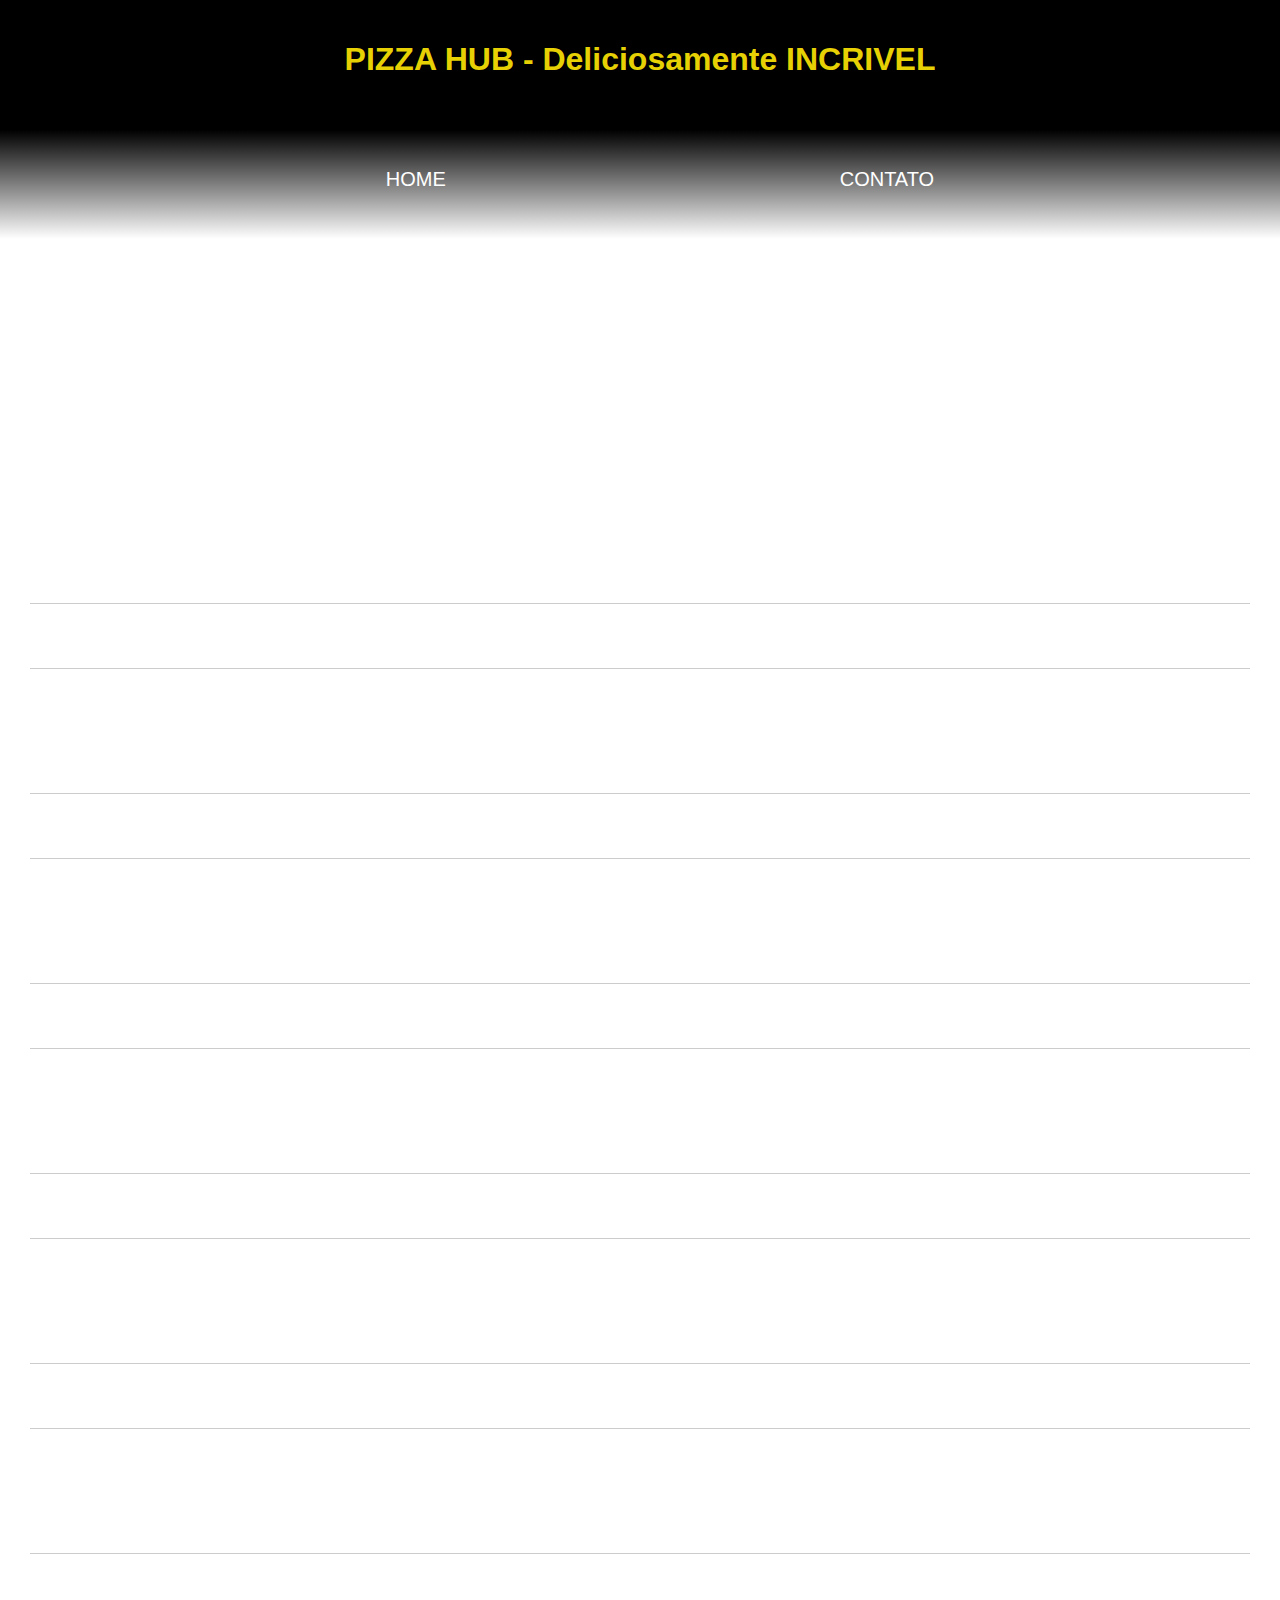
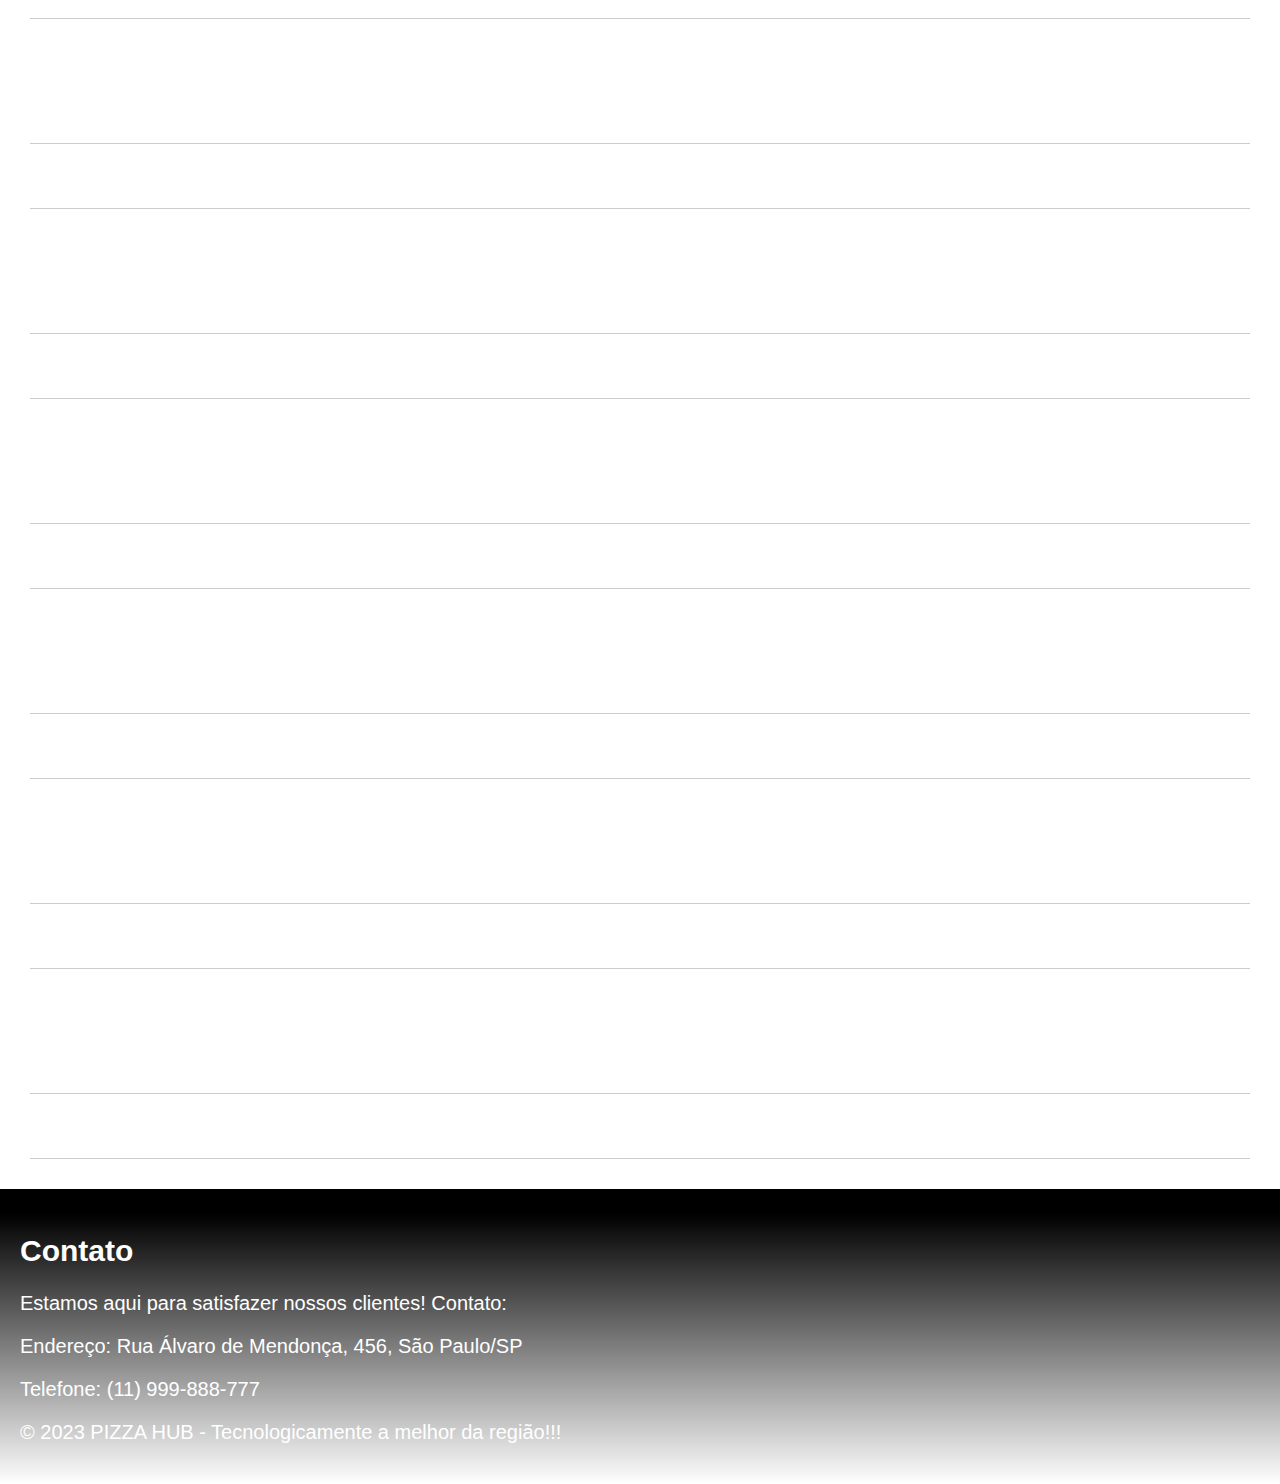
==== cardapio.html @ 877cd949 "Continuação do HTML & CSS do Cardápio" ====
<!DOCTYPE html>
<html lang="pt-br">
<head>
    <meta charset="UTF-8">
    <meta name="viewport" content="width=device-width, initial-scale=1.0">
    <title>PIZZA U</title>
    <link rel="stylesheet" href="cardapio.css">
    <link rel="icon" type="image/x-icon" href="img/ICO-Hub.png">
    <style>
       
    </style>
</head>
<body>

    <header>
        <h1>PIZZA HUB - Deliciosamente INCRIVEL</h1>
        
    </header>

    <nav id = "header">
        <ul>
        <a href="index.html">HOME</a>
        </ul>
        <ul>
        <a href="#contato">CONTATO</a>
        </ul>

    </nav>
<!-- adicionamos uma section com "id menu" e logo em seguida uma div com "id pizzas" -->
    <section id="menu">     
        <h2>MENU</h2>
    </section>
    <div id="Pizza">
        PIZZAS
    </div>
    <section id="menu-itens">

        <div class="menu-item">
            <span>Pizza Alegria</span>
            <span>R$  18,00</span>
        </div>
        <div class="menu-item">
            <span>Pizza Pepperoni</span>
            <span>R$ 22.99</span>
        </div>
        <!-- Acrescentar mais itens/sabores, se necessário -->
    </section>
    <section id="menu-itens">
       
        <div class="menu-item">
            <span>Pizza Felith</span>
            <span>R$  38,00</span>
        </div>
        <div class="menu-item">
            <span>Pizza do Conde</span>
            <span>R$ 44.50</span>
        </div>
        <!-- Acrescentar mais itens/sabores, se necessário -->
    </section>
    <section id="menu-itens">
        
        <div class="menu-item">
            <span>Pizza Light</span>
            <span>R$ 37,50</span>
        </div>
        <div class="menu-item">
            <span>Pizza Brasileira</span>
            <span>R$ 22,60</span>
        </div>
        <!-- Acrescentar mais itens/sabores, se necessário -->
    </section>
    <section id="menu-itens">
        
        <div class="menu-item">
            <span>Pizza do Brockey</span>
            <span>R$ 28,00</span>
        </div>
        <div class="menu-item">
            <span>Pizza Blue</span>
            <span>R$ 33,00</span>
        </div>
        <!-- Acrescentar mais itens/sabores, se necessário -->
    </section>
    <section id="menu-itens">
        
        <div class="menu-item">
            <span>Pizza Marguerita</span>
            <span>R$ 20.99</span>
        </div>
        <div class="menu-item">
            <span>Pizza Pepperoni</span>
            <span>R$ 22.99</span>
        </div>
        <!-- Acrescentar mais itens/sabores, se necessário -->
    </section>
    <section id="menu-itens">
        
        <div class="menu-item">
            <span>Pizza Calabresa</span>
            <span>R$ 20.99</span>
        </div>
        <div class="menu-item">
            <span>Pizza Mussarela</span>
            <span>R$ 22.99</span>
        </div>
        <!-- Acrescentar mais itens/sabores, se necessário -->
    </section>
    <section id="menu-itens">
        
        <div class="menu-item">
            <span>Pizza Git</span>
            <span>R$ 20.99</span>
        </div>
        <div class="menu-item">
            <span>Pizza Hub Tradicional </span>
            <span>R$ 22.99</span>
        </div>
        <!-- Acrescentar mais itens/sabores, se necessário -->
    </section>
    <section id="menu-itens">
        
        <div class="menu-item">
            <span>Pizza Git</span>
            <span>R$ 20.99</span>
        </div>
        <div class="menu-item">
            <span>Pizza Hub Tradicional </span>
            <span>R$ 22.99</span>
        </div>
        <!-- Acrescentar mais itens/sabores, se necessário -->
    </section>
    <section id="menu-itens">
        
        <div class="menu-item">
            <span>Pizza Git</span>
            <span>R$ 20.99</span>
        </div>
        <div class="menu-item">
            <span>Pizza Hub Tradicional </span>
            <span>R$ 22.99</span>
        </div>
        <!-- Acrescentar mais itens/sabores, se necessário -->
    </section>
    <section id="menu-itens">
        
        <div class="menu-item">
            <span>Pizza Git</span>
            <span>R$ 20.99</span>
        </div>
        <div class="menu-item">
            <span>Pizza Hub Tradicional </span>
            <span>R$ 22.99</span>
        </div>
        <!-- Acrescentar mais itens/sabores, se necessário -->
    </section>
    <section id="menu-itens">
        
        <div class="menu-item">
            <span>Pizza Atum</span>
            <span>R$ 20.99</span>
        </div>
        <div class="menu-item">
            <span>Pizza Brocolis </span>
            <span>R$ 25.99</span>
        </div>
        <!-- Acrescentar mais itens/sabores, se necessário -->
    </section>
    <section id="menu-itens">
        
        <div class="menu-item">
            <span>Pizza presunto</span>
            <span>R$ 20.99</span>
        </div>
        <div class="menu-item">
            <span>Pizza Hub Tradicional </span>
            <span>R$ 22.99</span>
        </div>
        <!-- Acrescentar mais itens/sabores, se necessário -->
    </section>


    <section id="contacto">
        <h2>Contato</h2>
        <p>Estamos aqui para satisfazer nossos clientes! Contato:</p>
        <p>Endereço: Rua Álvaro de Mendonça, 456, São Paulo/SP</p>
        <p>Telefone: (11) 999-888-777</p>
        <p  id="footer">&copy; 2023 PIZZA HUB - Tecnologicamente a melhor da região!!!</p>
    </section>

</body>
</html>
---- cardapio.css ----
body {
    font-family: Arial, sans-serif;
    margin: 0;
    padding: 0;
    background-color: #000000;
    color: #ffffff;
    background: url(img/0002.jpg);
}

header {
    background-color: #000000;
    color: #ffe604ec;
    text-align: center;
    padding: 20px;
}

nav {
    background-color: #000000;
    color: #000000;
    text-align: center;
    padding: 0.5em;
}

nav a {
    color: #fff;
    text-decoration: none;
    padding: 1em;
    margin: 0 1em;
}

section {
    padding: 1em;
}

h2 {
    color: #ffffff;
}

.menu-item {
    display: flex;
    justify-content: space-between;
    padding: 0.5em;
    border-bottom: 1px solid #ccc;
}

#menu > h2 {
    text-align: center;
    background: url(img/bg-instagram.webp);
    color: #ffff;
    padding: 20px;
    

    
}
#header{
    display: flex;
    padding: 2rem;
    justify-content: space-evenly;
    background-color: #000000;
}
#header ul a {
    padding-top: 3rem;
    color: white;
    font-size: 20px;
    font-weight: 500px; 
    
}
#header ul a:hover{
    background-color: #3333;
    border-bottom: 4px solid  #ffc506;
    color: #ffc506;
    transition: 0.2s;
}
#contacto{
    color: #fff;
    font-size: 20px;
    background: linear-gradient(180deg, #000000 8.33%, rgba(255, 230, 0, 0) 100%) 
    padding-box
}
#Pizza {
    text-align: center;
    align-items: center;
    font-family: Verdana, Geneva, Tahoma, sans-serif;
    padding: 3rem;
    font-size: 30px;
    color: #ffffff;
}
#menu-pizza{
    /* alterando o id menu pizza */
    text-align: center;
    align-items: center;
    font-family: Verdana, Geneva, Tahoma, sans-serif;
    padding: 3rem;
    font-size: 30px;
    color: #ffc506;
    background-color: #000000;
}
#menu-itens{
    font-size: 30px;
}
#header{
   /* estilizacão do header com degrade  */
    background: linear-gradient(180deg, #000000 8.33%, rgba(255, 230, 0, 0) 100%) 
}
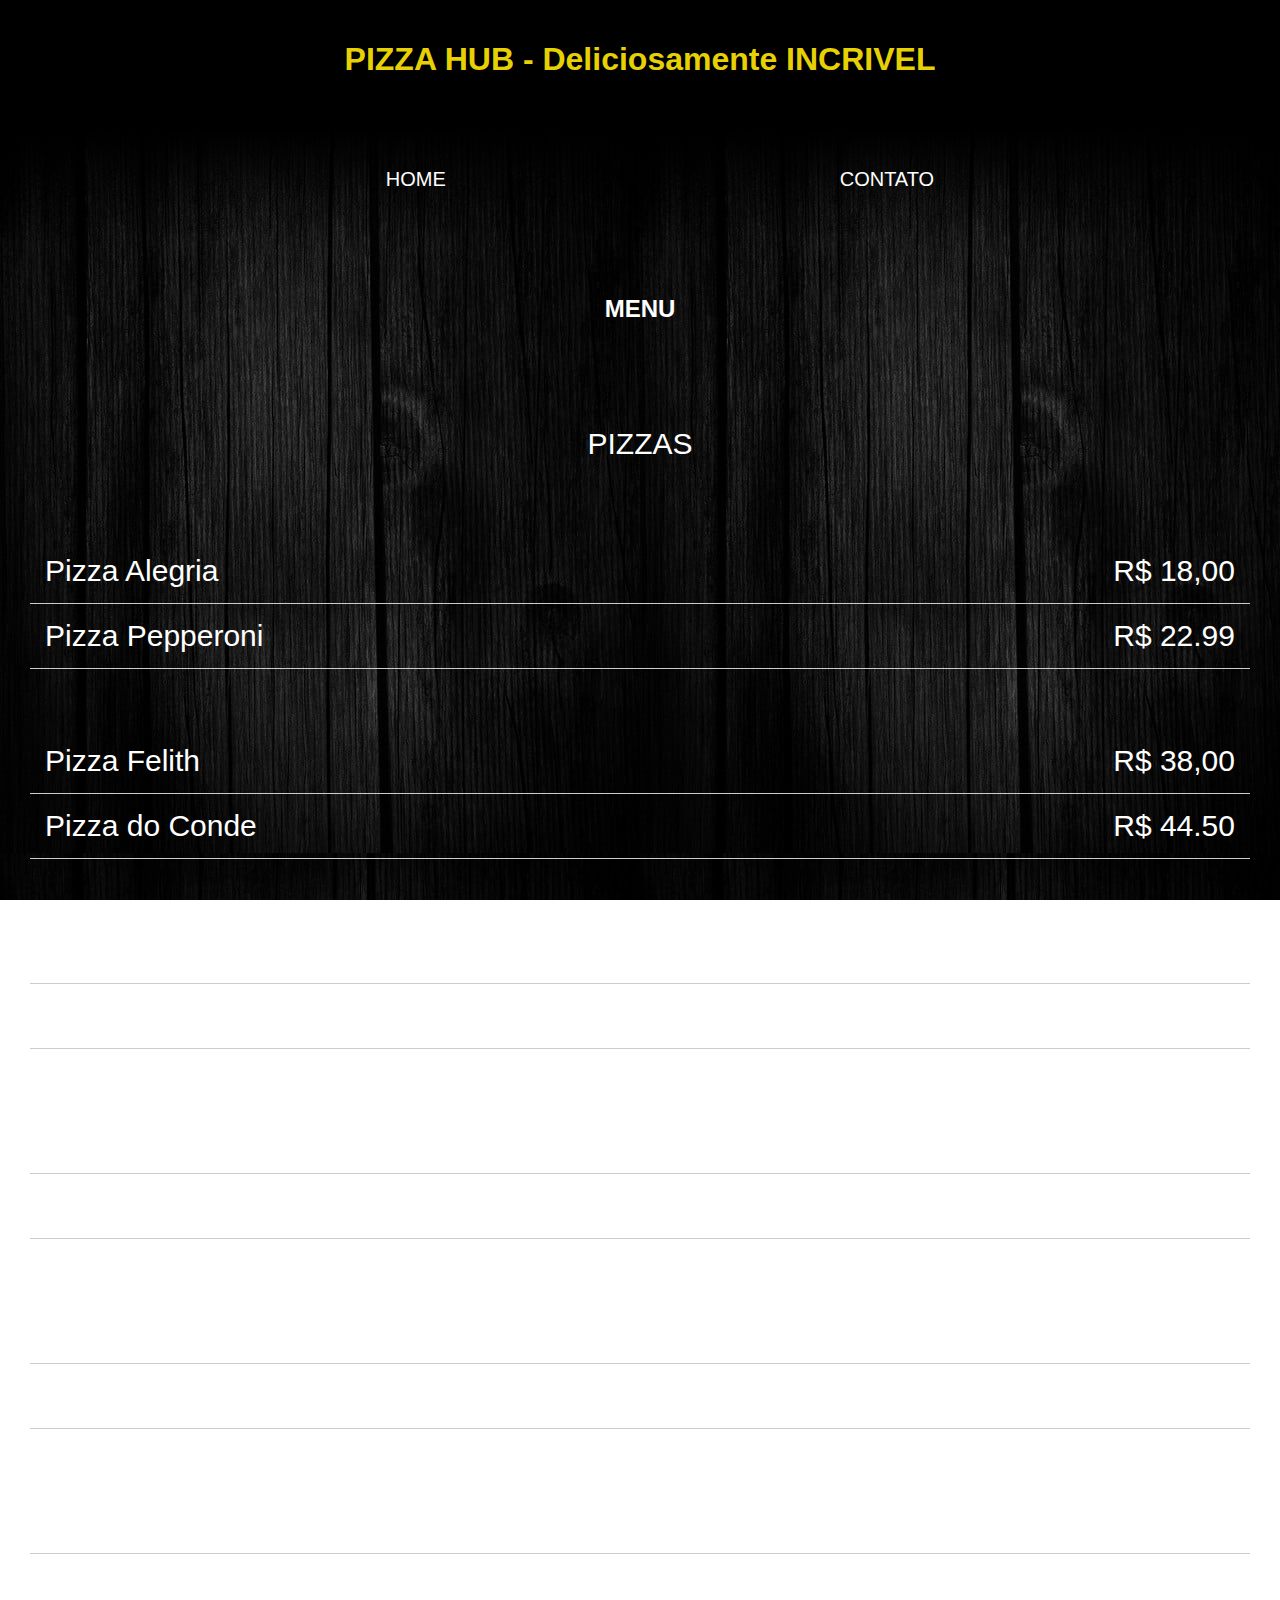
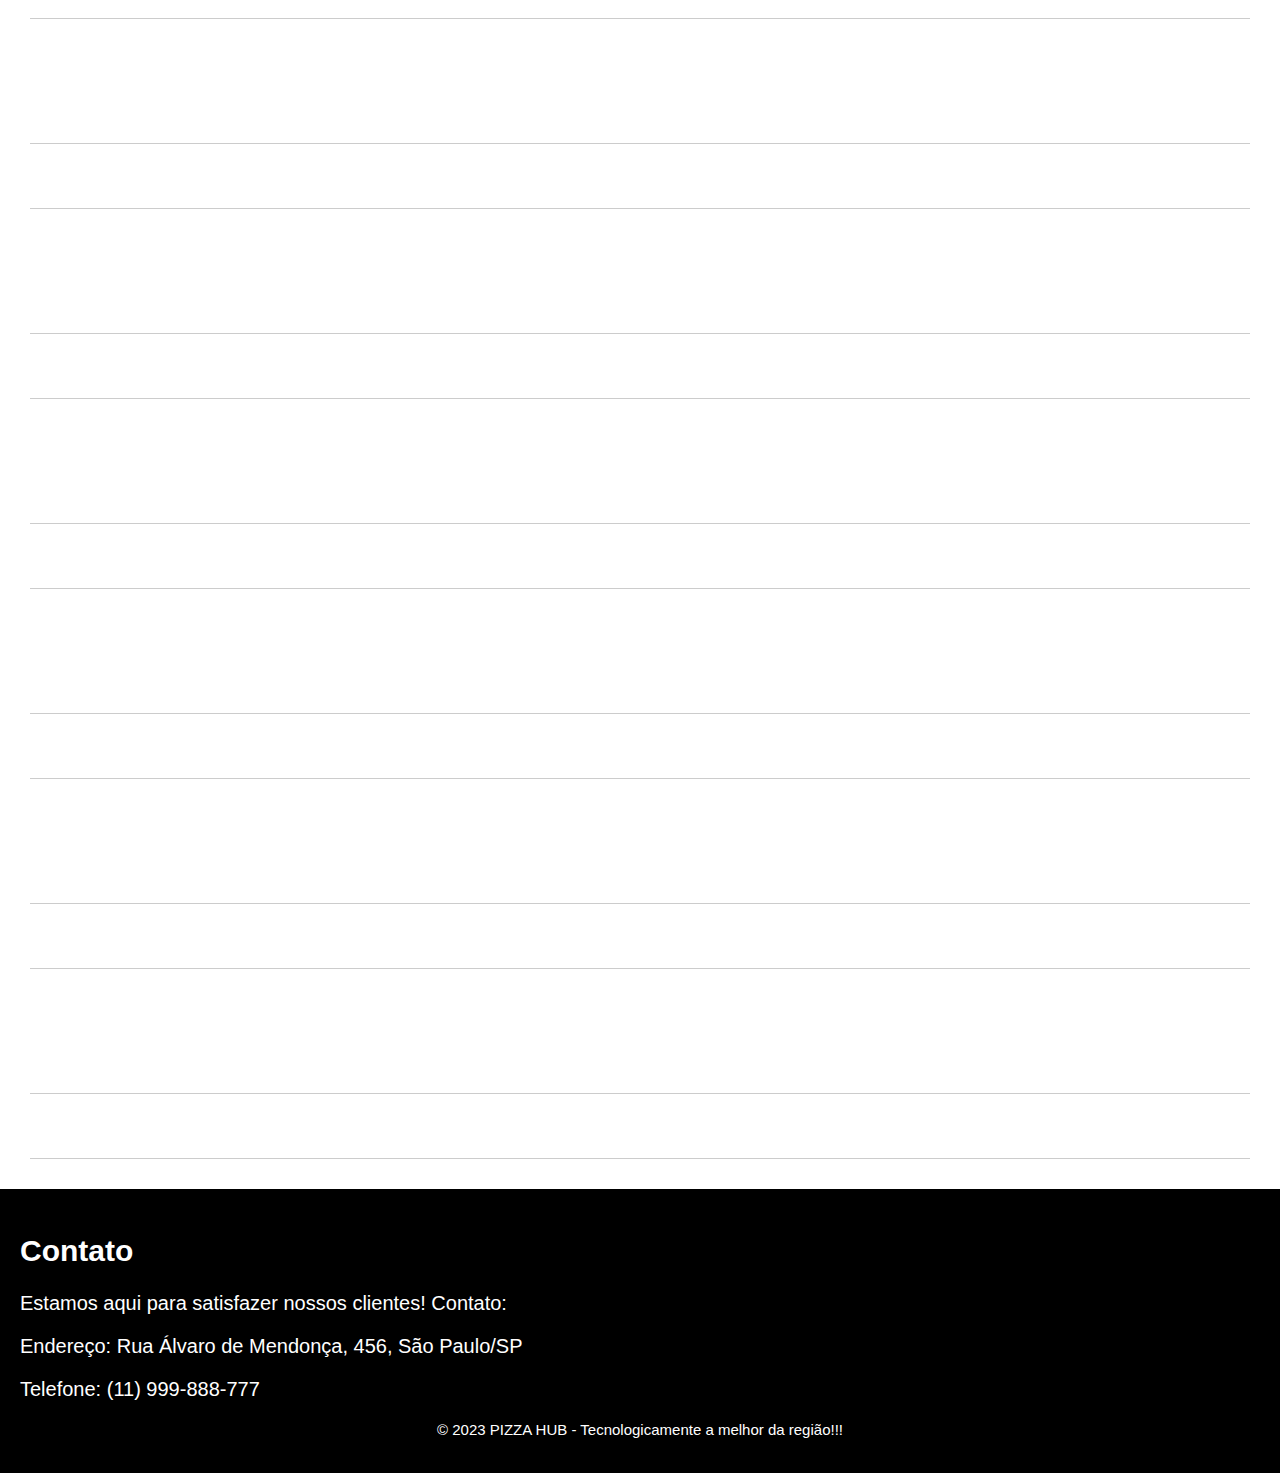
==== commit 82f710aa: "Atualizado" ====
--- a/cardapio.html
+++ b/cardapio.html
@@ -3,7 +3,7 @@
 <head>
     <meta charset="UTF-8">
     <meta name="viewport" content="width=device-width, initial-scale=1.0">
-    <title>PIZZA U</title>
+    <title>MENU | PizzaHub</title>
     <link rel="stylesheet" href="cardapio.css">
     <link rel="icon" type="image/x-icon" href="img/ICO-Hub.png">
     <style>
--- a/cardapio.css
+++ b/cardapio.css
@@ -4,7 +4,8 @@
     padding: 0;
     background-color: #000000;
     color: #ffffff;
-    background: url(img/0002.jpg);
+    background: url(img/madeirada\ black.jpg);
+    background-attachment: fixed;
 }
 
 header {
@@ -74,8 +75,8 @@
 #contacto{
     color: #fff;
     font-size: 20px;
-    background: linear-gradient(180deg, #000000 8.33%, rgba(255, 230, 0, 0) 100%) 
-    padding-box
+    background-color: #000000;
+
 }
 #Pizza {
     text-align: center;
@@ -101,4 +102,8 @@
 #header{
    /* estilizacão do header com degrade  */
     background: linear-gradient(180deg, #000000 8.33%, rgba(255, 230, 0, 0) 100%) 
+}
+#footer{
+    font-size: 15px;
+    text-align: center;
 }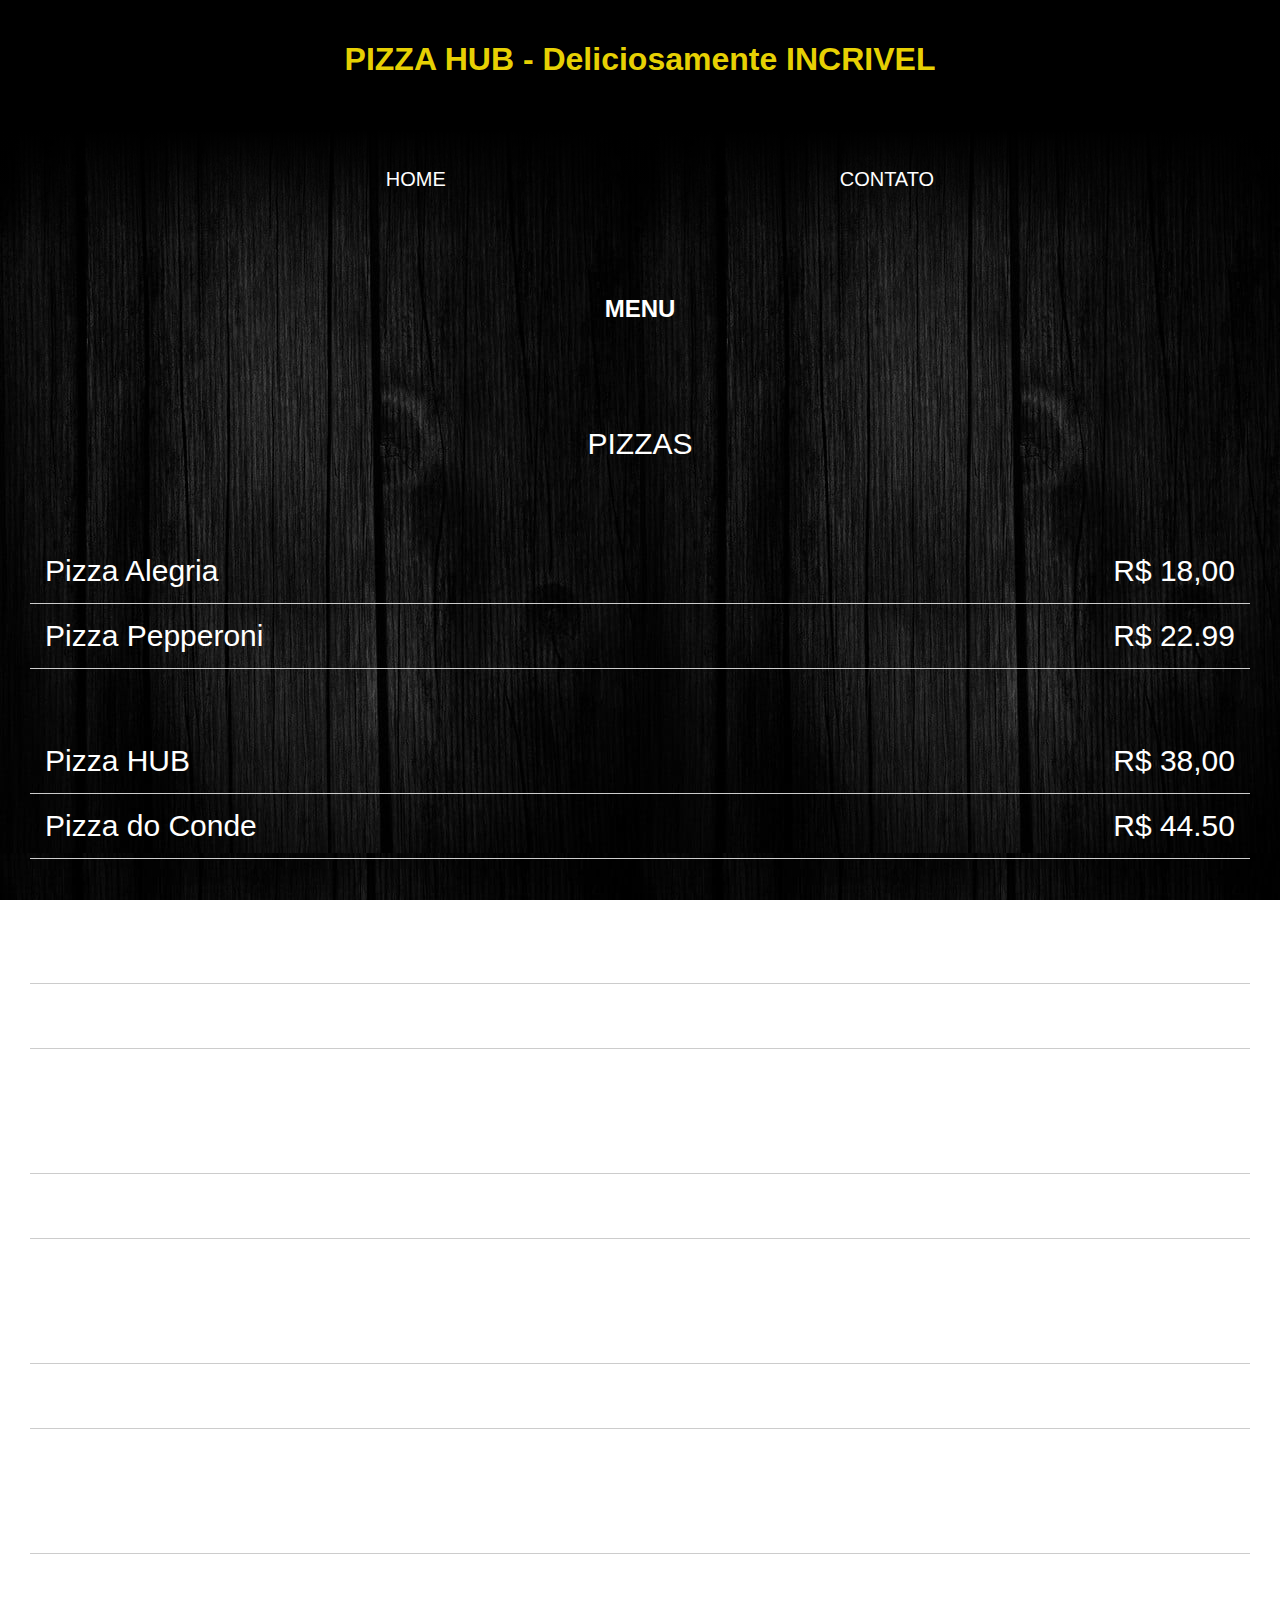
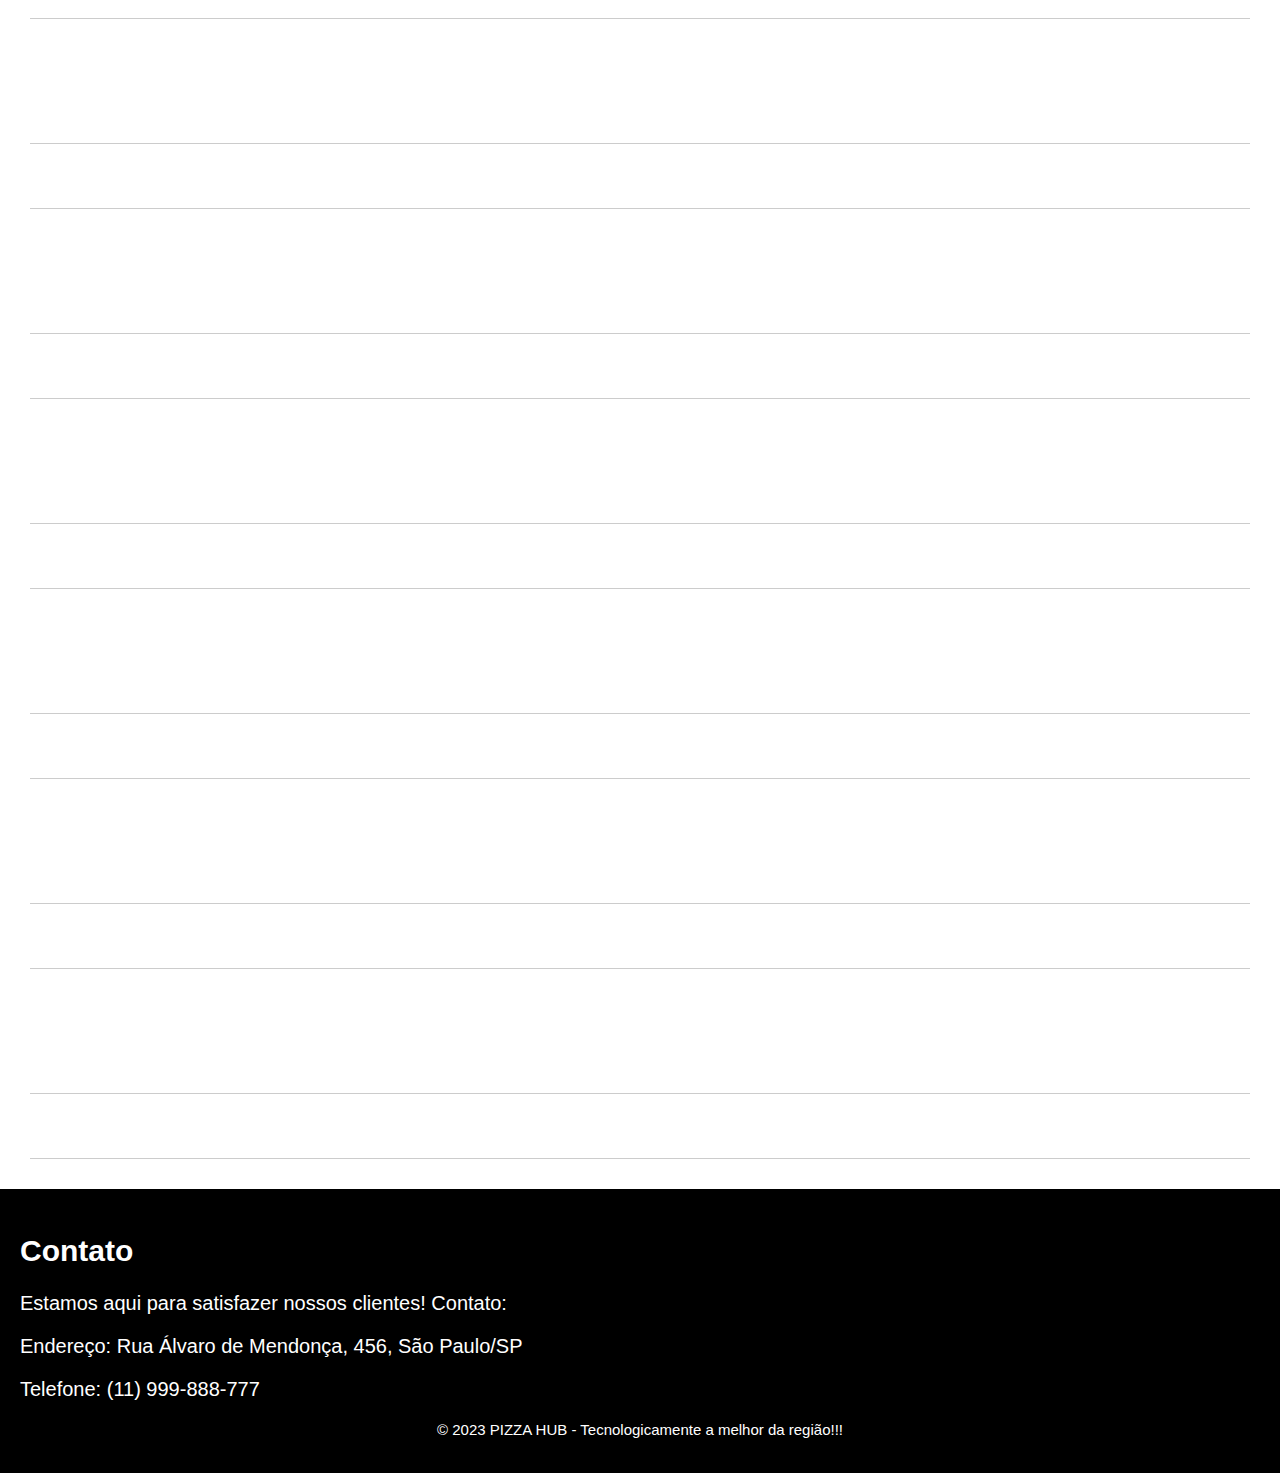
==== commit c7a825c4: "Atualização dos comentários e sabores das pizzas." ====
--- a/cardapio.html
+++ b/cardapio.html
@@ -11,22 +11,22 @@
     </style>
 </head>
 <body>
-
+ 
     <header>
-        <h1>PIZZA HUB - Deliciosamente INCRIVEL</h1>
+        <h1>PIZZA HUB - Deliciosamente INCRIVEL</h1> <!--Aqui colocamos o TÍTULO do Projeto -->
         
     </header>
 
     <nav id = "header">
         <ul>
-        <a href="index.html">HOME</a>
+        <a href="index.html">HOME</a>  <!--Aqui inserimos o ícone para o HOME -->
         </ul>
         <ul>
-        <a href="#contato">CONTATO</a>
+        <a href="#contato">CONTATO</a> <!-- Aqui inserimos o icone para CONTATO  -->
         </ul>
 
     </nav>
-<!-- adicionamos uma section com "id menu" e logo em seguida uma div com "id pizzas" -->
+
     <section id="menu">     
         <h2>MENU</h2>
     </section>
@@ -36,67 +36,67 @@
     <section id="menu-itens">
 
         <div class="menu-item">
-            <span>Pizza Alegria</span>
+            <span>Pizza Alegria</span> <!-- Aqui inserimos os sabores da PIZZA -->
             <span>R$  18,00</span>
         </div>
         <div class="menu-item">
-            <span>Pizza Pepperoni</span>
+            <span>Pizza Pepperoni</span> <!-- Aqui inserimos os sabores da PIZZA -->
             <span>R$ 22.99</span>
         </div>
-        <!-- Acrescentar mais itens/sabores, se necessário -->
+       
     </section>
     <section id="menu-itens">
        
         <div class="menu-item">
-            <span>Pizza Felith</span>
+            <span>Pizza HUB</span> <!-- Aqui inserimos os sabores da PIZZA -->
             <span>R$  38,00</span>
         </div>
         <div class="menu-item">
-            <span>Pizza do Conde</span>
+            <span>Pizza do Conde</span> <!-- Aqui inserimos os sabores da PIZZA -->
             <span>R$ 44.50</span>
         </div>
-        <!-- Acrescentar mais itens/sabores, se necessário -->
+       
     </section>
     <section id="menu-itens">
         
         <div class="menu-item">
-            <span>Pizza Light</span>
+            <span>Pizza Light</span> <!-- Aqui inserimos os sabores da PIZZA -->
             <span>R$ 37,50</span>
         </div>
         <div class="menu-item">
-            <span>Pizza Brasileira</span>
+            <span>Pizza Brasileira</span> <!-- Aqui inserimos os sabores da PIZZA -->
             <span>R$ 22,60</span>
         </div>
-        <!-- Acrescentar mais itens/sabores, se necessário -->
+       
     </section>
     <section id="menu-itens">
         
         <div class="menu-item">
-            <span>Pizza do Brockey</span>
+            <span>Pizza do Brockey</span> <!-- Aqui inserimos os sabores da PIZZA -->
             <span>R$ 28,00</span>
         </div>
         <div class="menu-item">
-            <span>Pizza Blue</span>
+            <span>Pizza Blue</span> <!-- Aqui inserimos os sabores da PIZZA -->
             <span>R$ 33,00</span>
         </div>
-        <!-- Acrescentar mais itens/sabores, se necessário -->
+       
     </section>
     <section id="menu-itens">
         
         <div class="menu-item">
-            <span>Pizza Marguerita</span>
+            <span>Pizza Marguerita</span> <!-- Aqui inserimos os sabores da PIZZA -->
             <span>R$ 20.99</span>
         </div>
         <div class="menu-item">
-            <span>Pizza Pepperoni</span>
+            <span>Pizza Pepperoni</span> <!-- Aqui inserimos os sabores da PIZZA -->
             <span>R$ 22.99</span>
         </div>
-        <!-- Acrescentar mais itens/sabores, se necessário -->
+       
     </section>
     <section id="menu-itens">
         
         <div class="menu-item">
-            <span>Pizza Calabresa</span>
+            <span>Pizza Calabresa</span> <!-- Aqui inserimos os sabores da PIZZA -->
             <span>R$ 20.99</span>
         </div>
         <div class="menu-item">
@@ -108,81 +108,81 @@
     <section id="menu-itens">
         
         <div class="menu-item">
-            <span>Pizza Git</span>
+            <span>Pizza Git</span> <!-- Aqui inserimos os sabores da PIZZA -->
             <span>R$ 20.99</span>
         </div>
         <div class="menu-item">
-            <span>Pizza Hub Tradicional </span>
+            <span>Pizza Hub Tradicional </span> <!-- Aqui inserimos os sabores da PIZZA -->
             <span>R$ 22.99</span>
         </div>
-        <!-- Acrescentar mais itens/sabores, se necessário -->
+       
     </section>
     <section id="menu-itens">
         
         <div class="menu-item">
-            <span>Pizza Git</span>
+            <span>Pizza Git</span> <!-- Aqui inserimos os sabores da PIZZA -->
             <span>R$ 20.99</span>
         </div>
         <div class="menu-item">
-            <span>Pizza Hub Tradicional </span>
+            <span>Pizza Hub Gourmet </span>
             <span>R$ 22.99</span>
         </div>
-        <!-- Acrescentar mais itens/sabores, se necessário -->
+        
     </section>
     <section id="menu-itens">
         
         <div class="menu-item">
-            <span>Pizza Git</span>
+            <span>Pizza 2 queijos</span> <!-- Aqui inserimos os sabores da PIZZA -->
             <span>R$ 20.99</span>
         </div>
         <div class="menu-item">
-            <span>Pizza Hub Tradicional </span>
+            <span>Pizza 4 queijos </span> <!-- Aqui inserimos os sabores da PIZZA -->
             <span>R$ 22.99</span>
         </div>
-        <!-- Acrescentar mais itens/sabores, se necessário -->
+      
     </section>
     <section id="menu-itens">
         
         <div class="menu-item">
-            <span>Pizza Git</span>
-            <span>R$ 20.99</span>
+            <span>Pizza frango</span> <!-- Aqui inserimos os sabores da PIZZA -->
+            <span>R$ 22.99</span>
         </div>
         <div class="menu-item">
-            <span>Pizza Hub Tradicional </span>
-            <span>R$ 22.99</span>
+            <span>Pizza frango com catupiry </span> <!-- Aqui inserimos os sabores da PIZZA -->
+            <span>R$ 24.99</span>
         </div>
-        <!-- Acrescentar mais itens/sabores, se necessário -->
+       
     </section>
     <section id="menu-itens">
         
         <div class="menu-item">
-            <span>Pizza Atum</span>
-            <span>R$ 20.99</span>
+            <span>Pizza Atum</span> <!-- Aqui inserimos os sabores da PIZZA -->
+            <span>R$ 25.99</span>
         </div>
         <div class="menu-item">
-            <span>Pizza Brocolis </span>
-            <span>R$ 25.99</span>
+            <span>Pizza Brócolis </span> <!-- Aqui inserimos os sabores da PIZZA -->
+            <span>R$ 27.99</span>
         </div>
-        <!-- Acrescentar mais itens/sabores, se necessário -->
+            
     </section>
     <section id="menu-itens">
         
         <div class="menu-item">
-            <span>Pizza presunto</span>
-            <span>R$ 20.99</span>
+            <span>Pizza presunto</span> <!-- Aqui inserimos os sabores da PIZZA -->
+            <span>R$ 22.99</span>
         </div>
         <div class="menu-item">
-            <span>Pizza Hub Tradicional </span>
-            <span>R$ 22.99</span>
+            <span>Pizza Portuguesa </span> <!-- Aqui inserimos os sabores da PIZZA -->
+            <span>R$ 23.99</span>
         </div>
-        <!-- Acrescentar mais itens/sabores, se necessário -->
+        
     </section>
 
 
     <section id="contacto">
-        <h2>Contato</h2>
+        <h2>Contato</h2> <!-- Aqui inserimos os CONTATO da PIZZARIA -->
         <p>Estamos aqui para satisfazer nossos clientes! Contato:</p>
-        <p>Endereço: Rua Álvaro de Mendonça, 456, São Paulo/SP</p>
+        <p>Endereço: Rua Álvaro de Mendonça, 456, São Paulo/SP</p> <!-- Aqui inserimos os ENDEREÇOS -->
         <p>Telefone: (11) 999-888-777</p>
         <p  id="footer">&copy; 2023 PIZZA HUB - Tecnologicamente a melhor da região!!!</p>
     </section>
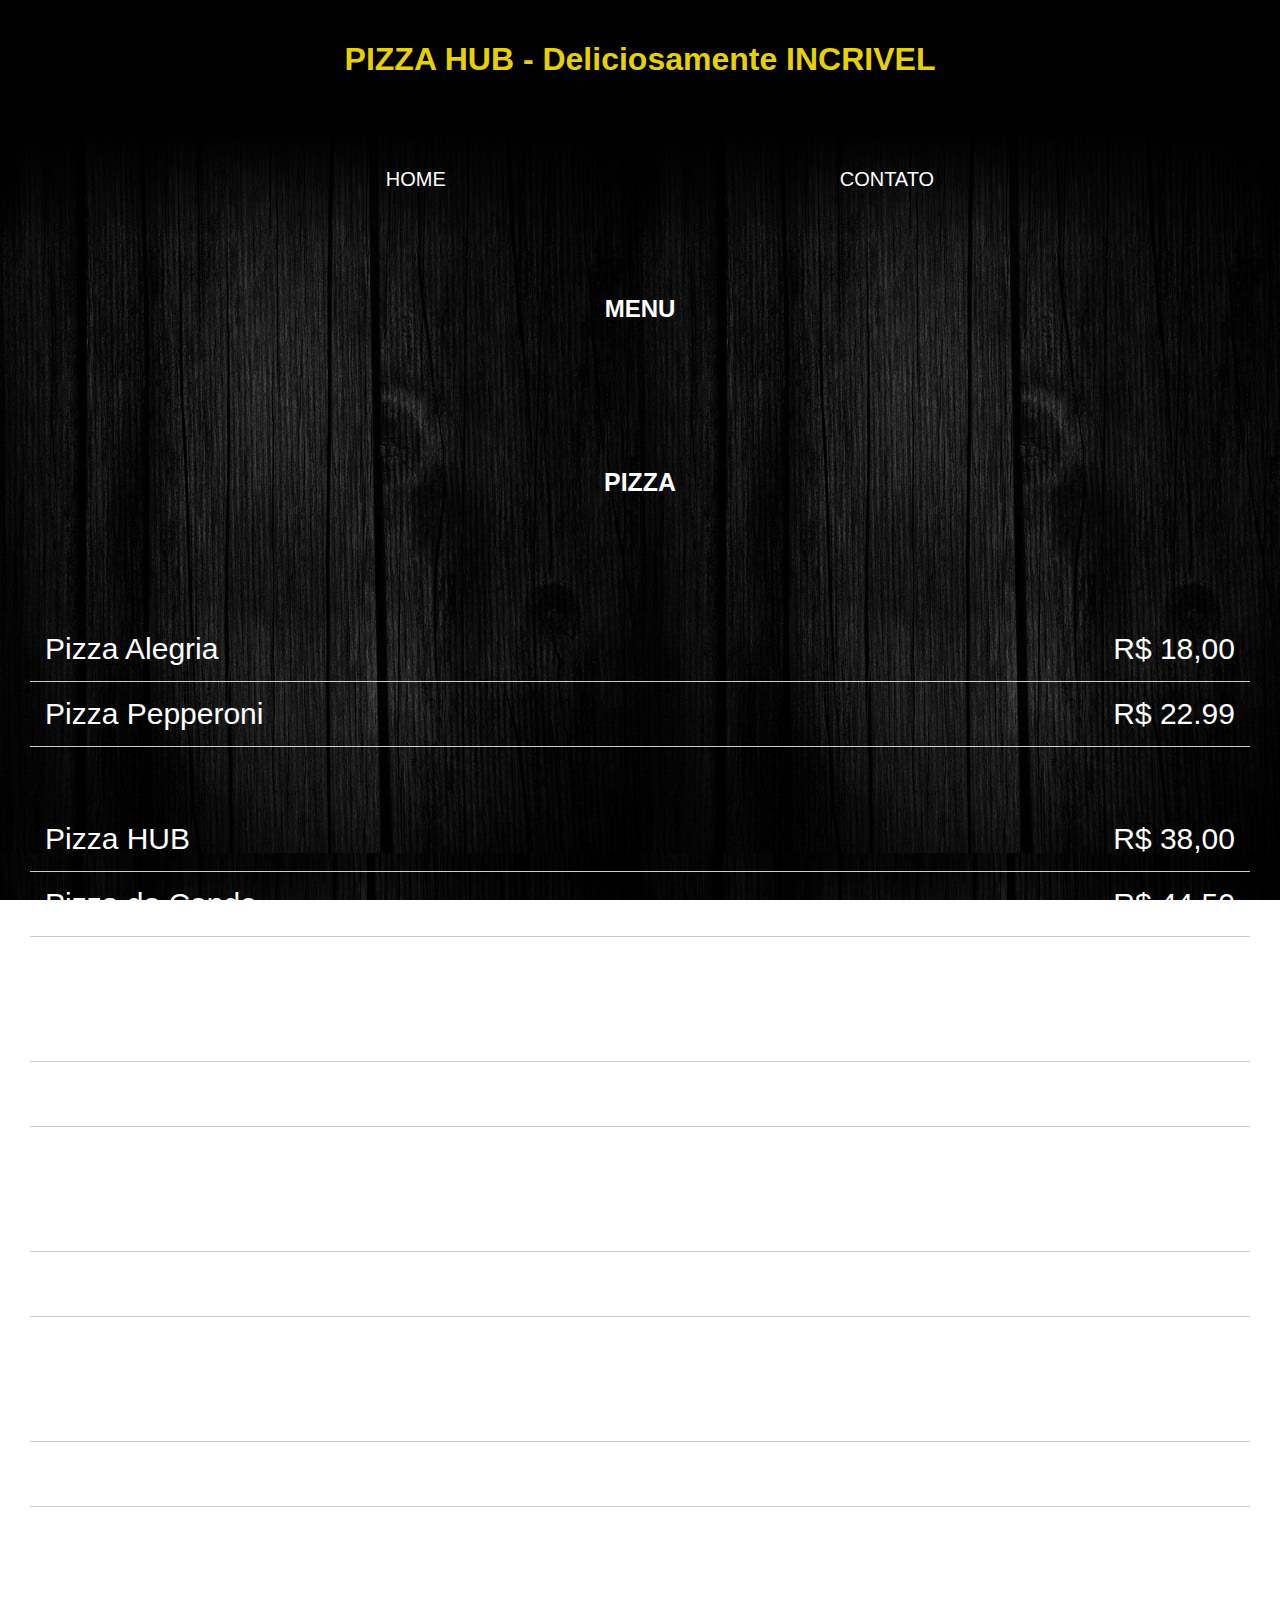
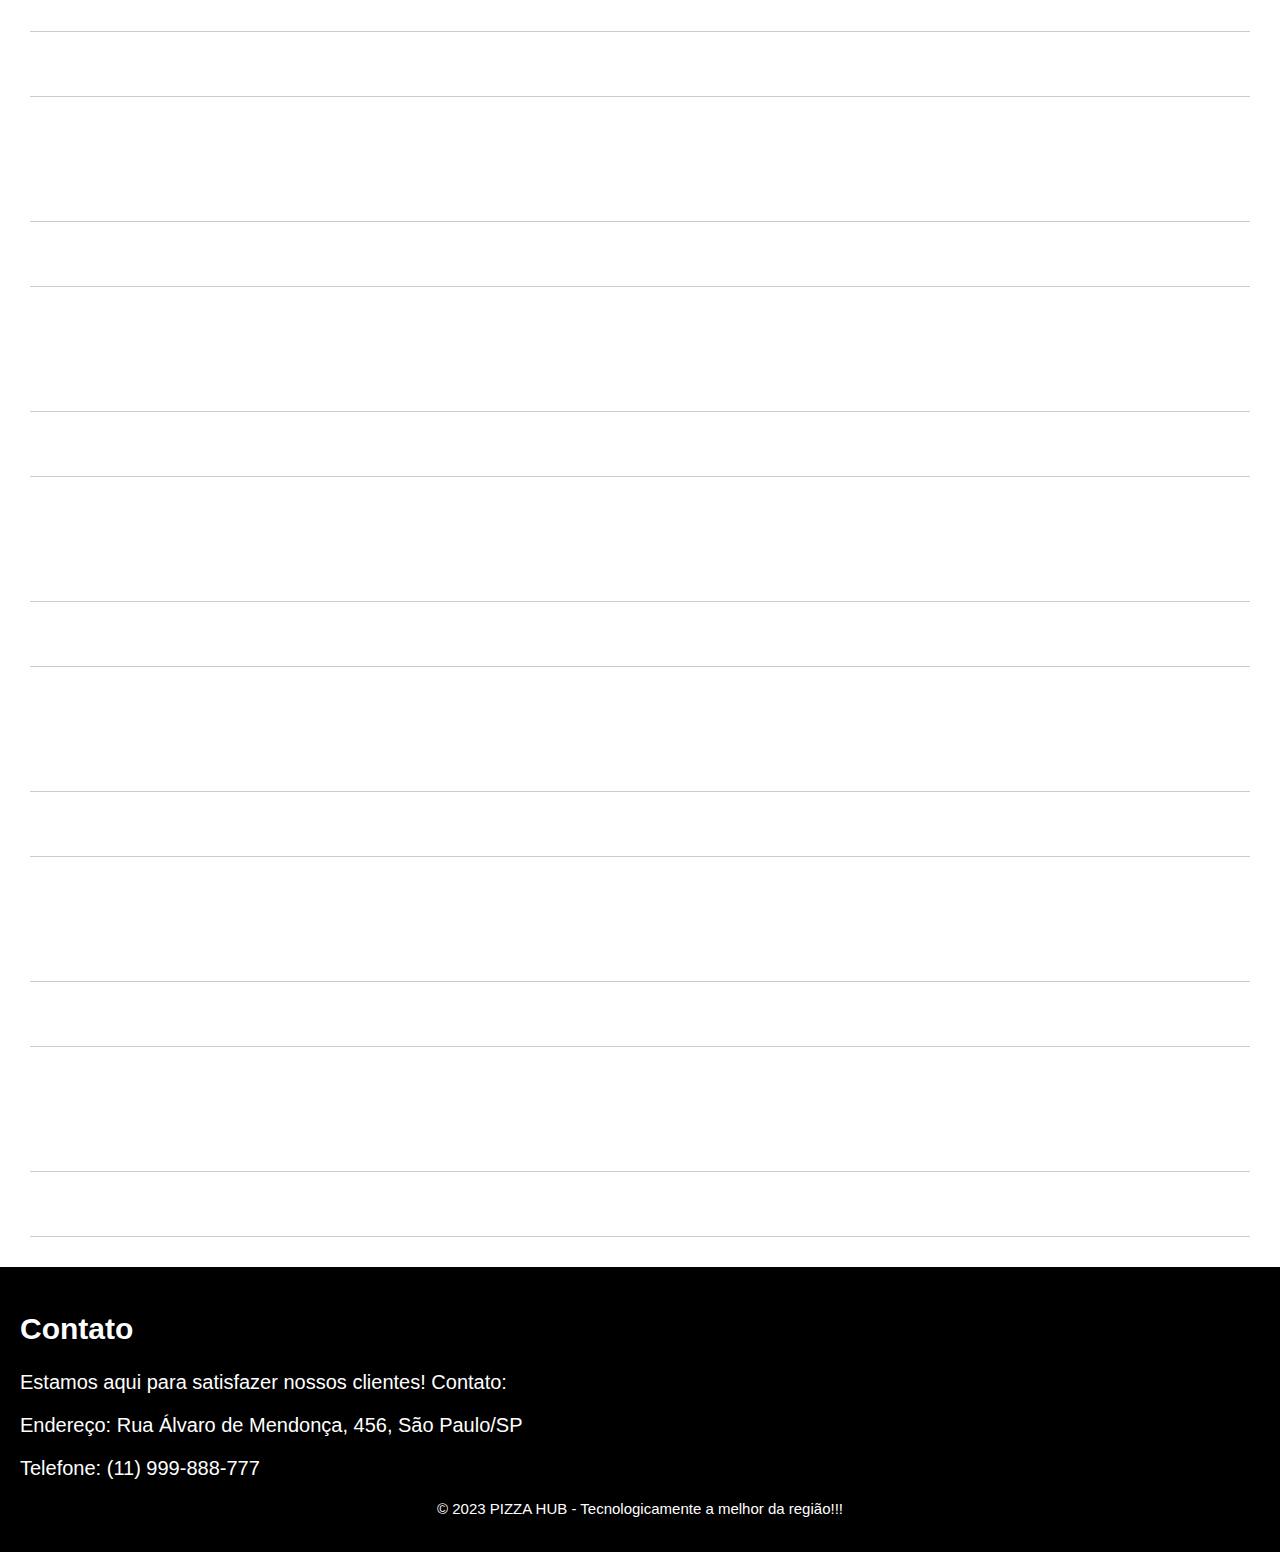
==== commit 09ef85d4: "tcc" ====
--- a/cardapio.html
+++ b/cardapio.html
@@ -26,154 +26,154 @@
         </ul>
 
     </nav>
-
+    <!-- aqui selecionamos uma section com uma id = menu, e colocamos uma div pizzas logo abaixo -->
     <section id="menu">     
         <h2>MENU</h2>
     </section>
-    <div id="Pizza">
-        PIZZAS
+    <div id="pizza">
+        <h5>PIZZA</h5>
     </div>
     <section id="menu-itens">
 
         <div class="menu-item">
-            <span>Pizza Alegria</span> <!-- Aqui inserimos os sabores da PIZZA -->
-            <span>R$  18,00</span>
+            <span class="span">Pizza Alegria</span> <!-- Aqui inserimos os sabores da PIZZA -->
+            <span class="span">R$  18,00</span>
         </div>
         <div class="menu-item">
-            <span>Pizza Pepperoni</span> <!-- Aqui inserimos os sabores da PIZZA -->
-            <span>R$ 22.99</span>
+            <span class="span">Pizza Pepperoni</span> <!-- Aqui inserimos os sabores da PIZZA -->
+            <span class="span">R$ 22.99</span>
         </div>
        
     </section>
     <section id="menu-itens">
        
         <div class="menu-item">
-            <span>Pizza HUB</span> <!-- Aqui inserimos os sabores da PIZZA -->
-            <span>R$  38,00</span>
+            <span class="span">Pizza HUB</span> <!-- Aqui inserimos os sabores da PIZZA -->
+            <span class="span">R$  38,00</span>
         </div>
         <div class="menu-item">
-            <span>Pizza do Conde</span> <!-- Aqui inserimos os sabores da PIZZA -->
-            <span>R$ 44.50</span>
+            <span class="span">Pizza do Conde</span> <!-- Aqui inserimos os sabores da PIZZA -->
+            <span class="span">R$ 44.50</span>
         </div>
        
     </section>
     <section id="menu-itens">
         
         <div class="menu-item">
-            <span>Pizza Light</span> <!-- Aqui inserimos os sabores da PIZZA -->
-            <span>R$ 37,50</span>
+            <span class="span">Pizza Light</span> <!-- Aqui inserimos os sabores da PIZZA -->
+            <span class="span">R$ 37,50</span>
         </div>
         <div class="menu-item">
-            <span>Pizza Brasileira</span> <!-- Aqui inserimos os sabores da PIZZA -->
-            <span>R$ 22,60</span>
+            <span class="span">Pizza Brasileira</span> <!-- Aqui inserimos os sabores da PIZZA -->
+            <span class="span">R$ 22,60</span>
         </div>
        
     </section>
     <section id="menu-itens">
         
         <div class="menu-item">
-            <span>Pizza do Brockey</span> <!-- Aqui inserimos os sabores da PIZZA -->
-            <span>R$ 28,00</span>
+            <span class="span">Pizza do Brockey</span> <!-- Aqui inserimos os sabores da PIZZA -->
+            <span class="span">R$ 28,00</span>
         </div>
         <div class="menu-item">
-            <span>Pizza Blue</span> <!-- Aqui inserimos os sabores da PIZZA -->
-            <span>R$ 33,00</span>
+            <span class="span">Pizza Blue</span> <!-- Aqui inserimos os sabores da PIZZA -->
+            <span class="span">R$ 33,00</span>
         </div>
        
     </section>
     <section id="menu-itens">
         
         <div class="menu-item">
-            <span>Pizza Marguerita</span> <!-- Aqui inserimos os sabores da PIZZA -->
-            <span>R$ 20.99</span>
+            <span class="span">Pizza Marguerita</span> <!-- Aqui inserimos os sabores da PIZZA -->
+            <span class="span">R$ 20.99</span>
         </div>
         <div class="menu-item">
-            <span>Pizza Pepperoni</span> <!-- Aqui inserimos os sabores da PIZZA -->
-            <span>R$ 22.99</span>
+            <span class="span">Pizza Pepperoni</span> <!-- Aqui inserimos os sabores da PIZZA -->
+            <span class="span">R$ 22.99</span>
         </div>
        
     </section>
     <section id="menu-itens">
         
         <div class="menu-item">
-            <span>Pizza Calabresa</span> <!-- Aqui inserimos os sabores da PIZZA -->
-            <span>R$ 20.99</span>
+            <span class="span">Pizza Calabresa</span> <!-- Aqui inserimos os sabores da PIZZA -->
+            <span class="span">R$ 20.99</span>
         </div>
         <div class="menu-item">
-            <span>Pizza Mussarela</span>
-            <span>R$ 22.99</span>
+            <span class="span">Pizza Mussarela</span>
+            <span class="span">R$ 22.99</span>
         </div>
         <!-- Acrescentar mais itens/sabores, se necessário -->
     </section>
     <section id="menu-itens">
         
         <div class="menu-item">
-            <span>Pizza Git</span> <!-- Aqui inserimos os sabores da PIZZA -->
-            <span>R$ 20.99</span>
+            <span class="span">Pizza Git</span> <!-- Aqui inserimos os sabores da PIZZA -->
+            <span class="span">R$ 20.99</span>
         </div>
         <div class="menu-item">
-            <span>Pizza Hub Tradicional </span> <!-- Aqui inserimos os sabores da PIZZA -->
-            <span>R$ 22.99</span>
+            <span class="span">Pizza Hub Tradicional </span> <!-- Aqui inserimos os sabores da PIZZA -->
+            <span class="span">R$ 22.99</span>
         </div>
        
     </section>
     <section id="menu-itens">
         
         <div class="menu-item">
-            <span>Pizza Git</span> <!-- Aqui inserimos os sabores da PIZZA -->
-            <span>R$ 20.99</span>
+            <span class="span">Pizza Git</span> <!-- Aqui inserimos os sabores da PIZZA -->
+            <span class="span">R$ 20.99</span>
         </div>
         <div class="menu-item">
-            <span>Pizza Hub Gourmet </span>
-            <span>R$ 22.99</span>
+            <span class="span">Pizza Hub Gourmet </span>
+            <span class="span">R$ 22.99</span>
         </div>
         
     </section>
     <section id="menu-itens">
         
         <div class="menu-item">
-            <span>Pizza 2 queijos</span> <!-- Aqui inserimos os sabores da PIZZA -->
-            <span>R$ 20.99</span>
+            <span class="span">Pizza 2 queijos</span> <!-- Aqui inserimos os sabores da PIZZA -->
+            <span class="span">R$ 20.99</span>
         </div>
         <div class="menu-item">
-            <span>Pizza 4 queijos </span> <!-- Aqui inserimos os sabores da PIZZA -->
-            <span>R$ 22.99</span>
+            <span class="span">Pizza 4 queijos </span> <!-- Aqui inserimos os sabores da PIZZA -->
+            <span class="span">R$ 22.99</span>
         </div>
       
     </section>
     <section id="menu-itens">
         
         <div class="menu-item">
-            <span>Pizza frango</span> <!-- Aqui inserimos os sabores da PIZZA -->
-            <span>R$ 22.99</span>
+            <span class="span">Pizza frango</span> <!-- Aqui inserimos os sabores da PIZZA -->
+            <span class="span">R$ 22.99</span>
         </div>
         <div class="menu-item">
-            <span>Pizza frango com catupiry </span> <!-- Aqui inserimos os sabores da PIZZA -->
-            <span>R$ 24.99</span>
+            <span class="span">Pizza frango com catupiry </span> <!-- Aqui inser class="span"imos os sabores da PIZZA -->
+            <span class="span">R$ 24.99</span>
         </div>
        
     </section>
     <section id="menu-itens">
         
         <div class="menu-item">
-            <span>Pizza Atum</span> <!-- Aqui inserimos os sabores da PIZZA -->
-            <span>R$ 25.99</span>
+            <span class="span">Pizza Atum</span> <!-- Aqui inserimos os sabores da PIZZA -->
+            <span class="span">R$ 25.99</span>
         </div>
         <div class="menu-item">
-            <span>Pizza Brócolis </span> <!-- Aqui inserimos os sabores da PIZZA -->
-            <span>R$ 27.99</span>
+            <span class="span">Pizza Brócolis </span> <!-- Aqui inserimos os sabores da PIZZA -->
+            <span class="span">R$ 27.99</span>
         </div>
             
     </section>
     <section id="menu-itens">
         
         <div class="menu-item">
-            <span>Pizza presunto</span> <!-- Aqui inserimos os sabores da PIZZA -->
-            <span>R$ 22.99</span>
+            <span class="span">Pizza presunto</span> <!-- Aqui inserimos os sabores da PIZZA -->
+            <span class="span">R$ 22.99</span>
         </div>
         <div class="menu-item">
-            <span>Pizza Portuguesa </span> <!-- Aqui inserimos os sabores da PIZZA -->
-            <span>R$ 23.99</span>
+            <span class="span">Pizza Portuguesa </span> <!-- Aqui inserimos os sabores da PIZZA -->
+            <span class="span">R$ 23.99</span>
         </div>
         
     </section>
@@ -181,7 +181,7 @@
 
     <section id="contacto">
         <h2>Contato</h2> <!-- Aqui inserimos os CONTATO da PIZZARIA -->
-        <p>Estamos aqui para satisfazer nossos clientes! Contato:</p>
+        <p id="p-footer">Estamos aqui para satisfazer nossos clientes! Contato:</p>
         <p>Endereço: Rua Álvaro de Mendonça, 456, São Paulo/SP</p> <!-- Aqui inserimos os ENDEREÇOS -->
         <p>Telefone: (11) 999-888-777</p>
         <p  id="footer">&copy; 2023 PIZZA HUB - Tecnologicamente a melhor da região!!!</p>
--- a/cardapio.css
+++ b/cardapio.css
@@ -78,7 +78,7 @@
     background-color: #000000;
 
 }
-#Pizza {
+#pizza {
     text-align: center;
     align-items: center;
     font-family: Verdana, Geneva, Tahoma, sans-serif;
@@ -106,4 +106,39 @@
 #footer{
     font-size: 15px;
     text-align: center;
+}
+
+@media (max-width: 430px){
+    header{
+        display: none;
+    }
+
+    #menu{
+        display: none;
+    }
+
+    #pizza h5{
+        color: #ffc506;
+        text-align: center;
+        font-size: 100px;
+    }
+
+    #p-footer{
+        display: none;
+    }
+
+    #contacto h2{
+        text-align: center;
+    }
+
+.menu-itens{
+    display: block;
+}
+
+.span{
+
+    font-size: 20px;
+}
+
+    
 }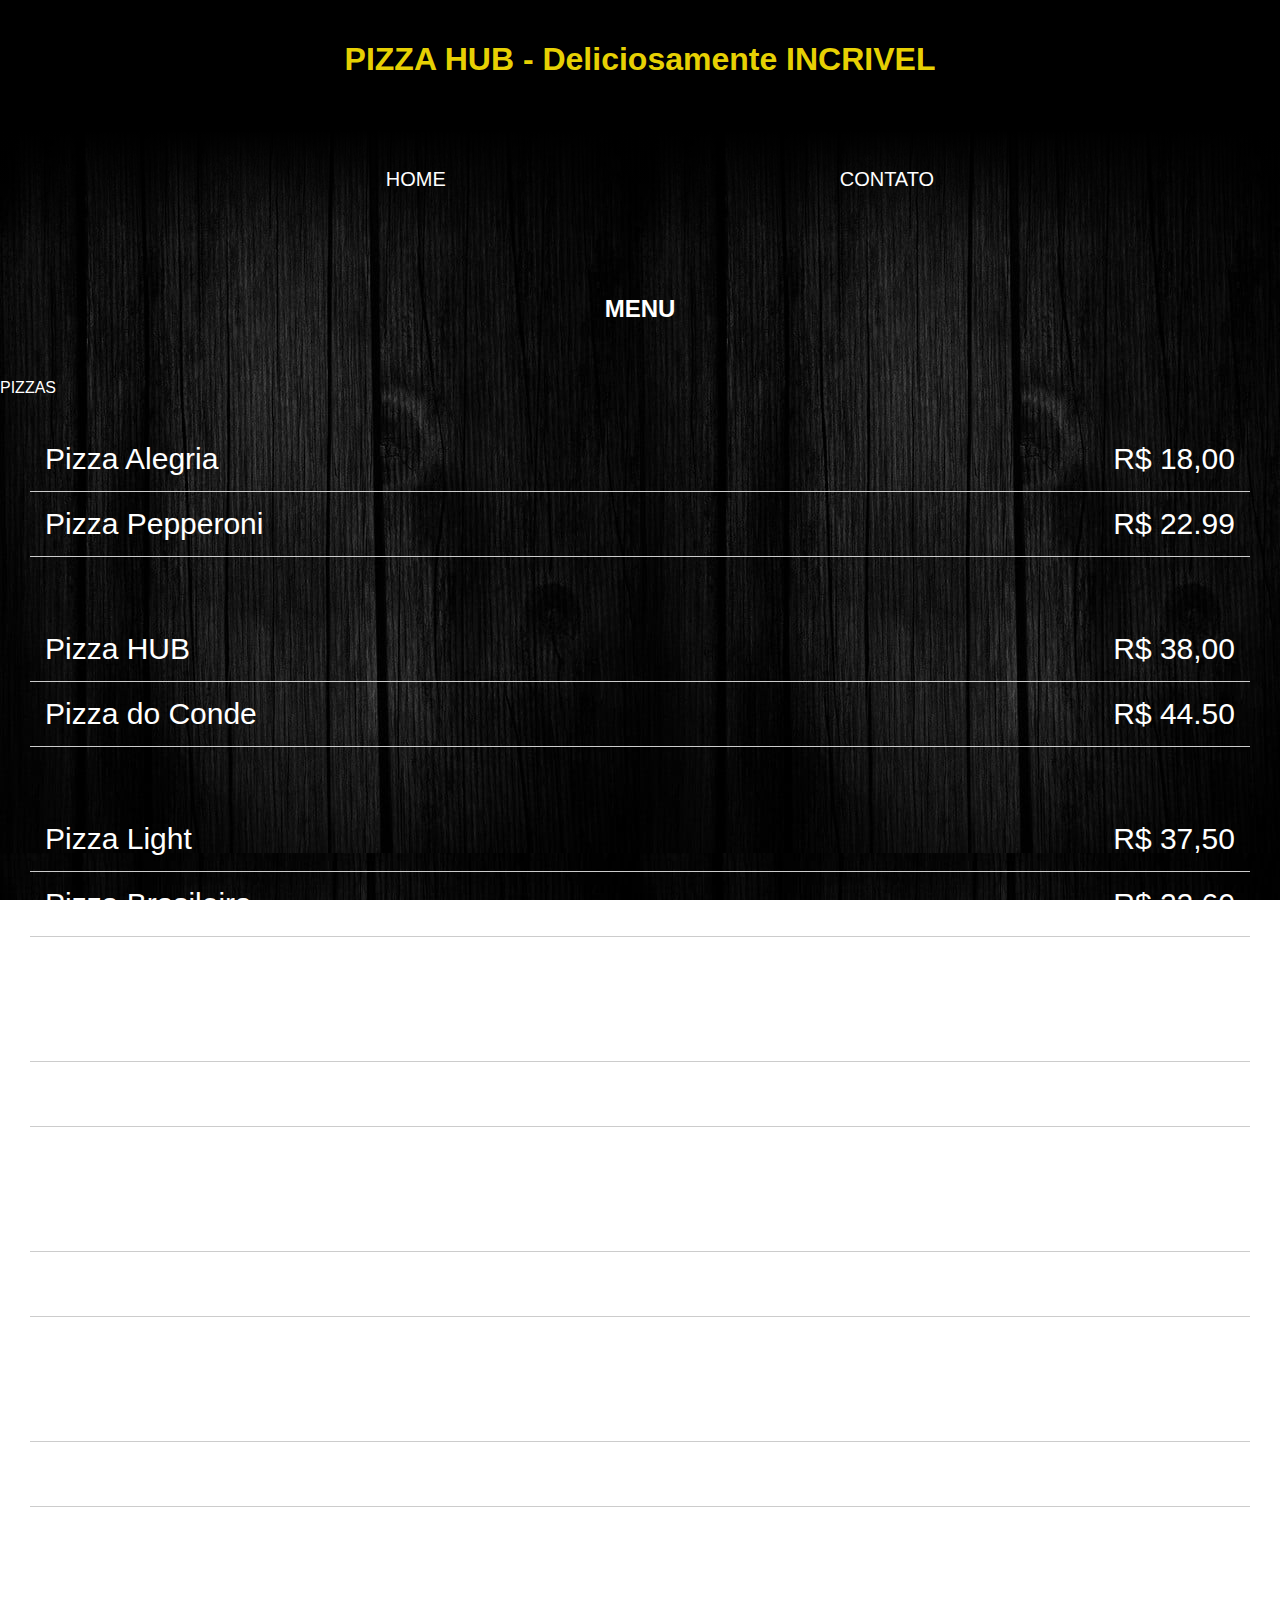
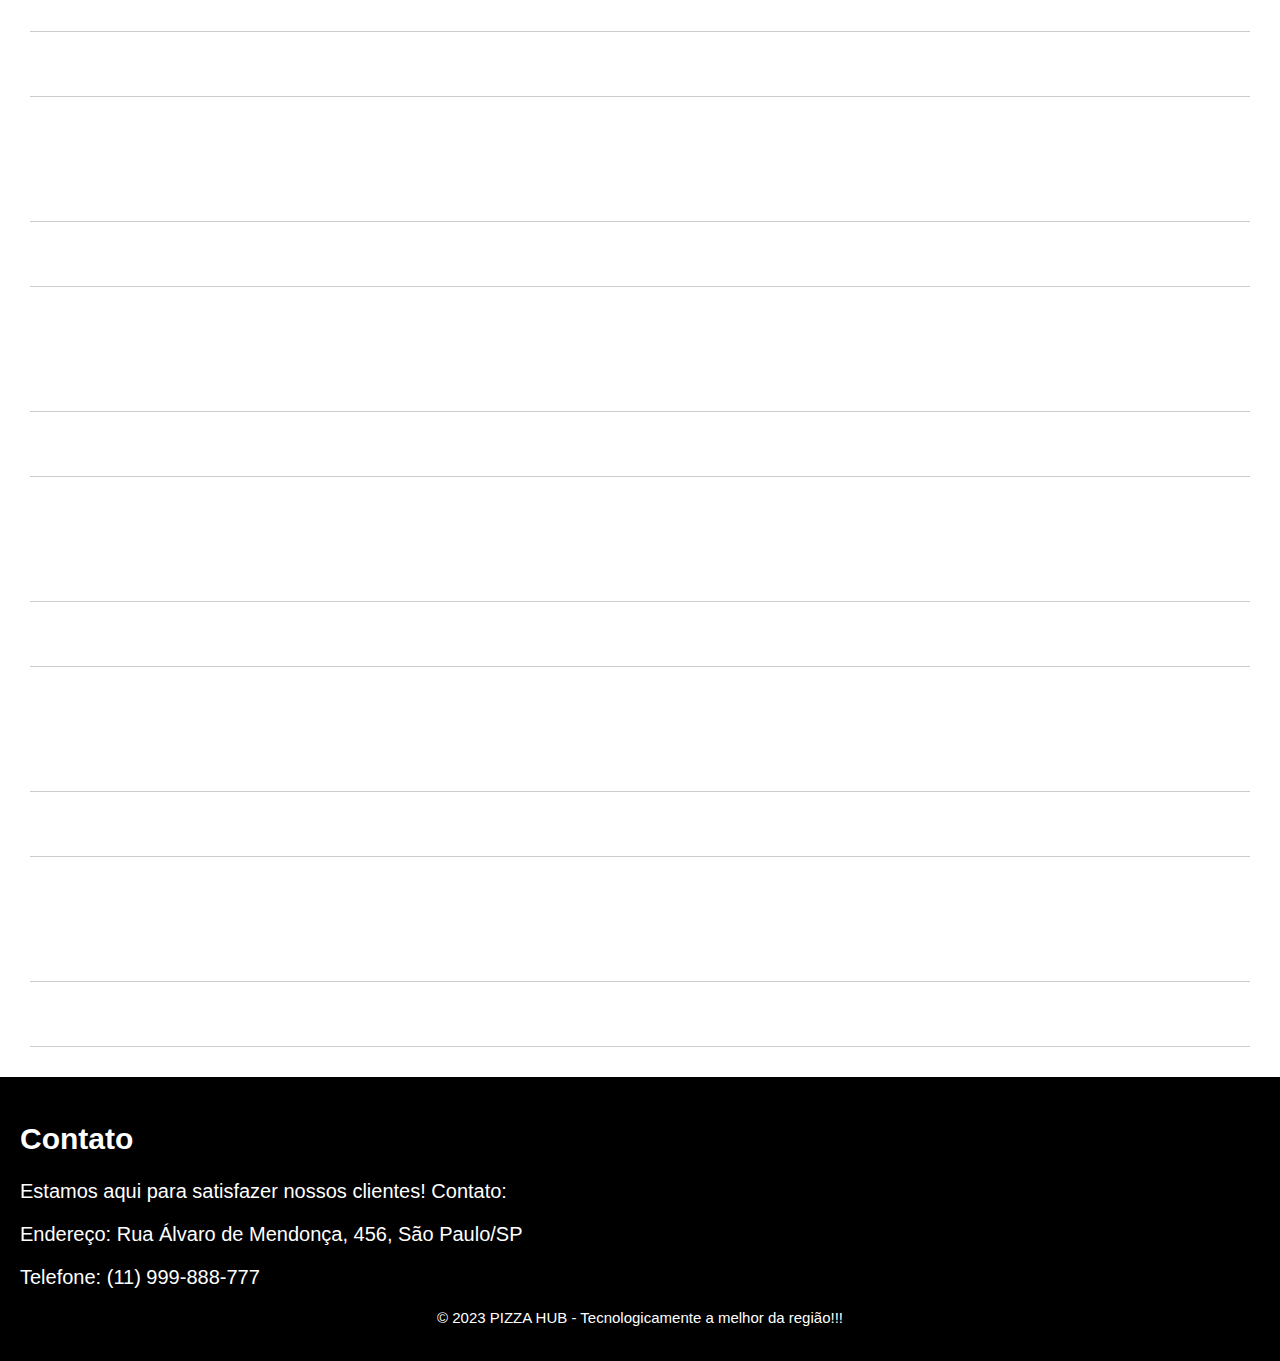
==== commit 5505379f: "Atualizado Edy" ====
--- a/cardapio.html
+++ b/cardapio.html
@@ -10,6 +10,7 @@
        
     </style>
 </head>
+      
 <body>
  
     <header>
@@ -30,8 +31,8 @@
     <section id="menu">     
         <h2>MENU</h2>
     </section>
-    <div id="pizza">
-        <h5>PIZZA</h5>
+    <div id="Pizza">
+        PIZZAS
     </div>
     <section id="menu-itens">
 
@@ -108,7 +109,7 @@
     <section id="menu-itens">
         
         <div class="menu-item">
-            <span class="span">Pizza Git</span> <!-- Aqui inserimos os sabores da PIZZA -->
+            <span>Pizza Git</span> <!-- Aqui inserimos os sabores da PIZZA -->
             <span class="span">R$ 20.99</span>
         </div>
         <div class="menu-item">
@@ -120,12 +121,12 @@
     <section id="menu-itens">
         
         <div class="menu-item">
-            <span class="span">Pizza Git</span> <!-- Aqui inserimos os sabores da PIZZA -->
+            <span class="span"> class="span"Pizza Git</span> <!-- Aqui inserimos os sabores da PIZZA -->
             <span class="span">R$ 20.99</span>
         </div>
         <div class="menu-item">
-            <span class="span">Pizza Hub Gourmet </span>
-            <span class="span">R$ 22.99</span>
+            <span>Pizza Hub Gourmet </span>
+            <span>R$ 22.99</span>
         </div>
         
     </section>
@@ -160,8 +161,8 @@
             <span class="span">R$ 25.99</span>
         </div>
         <div class="menu-item">
-            <span class="span">Pizza Brócolis </span> <!-- Aqui inserimos os sabores da PIZZA -->
-            <span class="span">R$ 27.99</span>
+            <span>Pizza Brócolis </span> <!-- Aqui inserimos os sabores da PIZZA -->
+            <span>R$ 27.99</span>
         </div>
             
     </section>
@@ -181,7 +182,7 @@
 
     <section id="contacto">
         <h2>Contato</h2> <!-- Aqui inserimos os CONTATO da PIZZARIA -->
-        <p id="p-footer">Estamos aqui para satisfazer nossos clientes! Contato:</p>
+        <p>Estamos aqui para satisfazer nossos clientes! Contato:</p>
         <p>Endereço: Rua Álvaro de Mendonça, 456, São Paulo/SP</p> <!-- Aqui inserimos os ENDEREÇOS -->
         <p>Telefone: (11) 999-888-777</p>
         <p  id="footer">&copy; 2023 PIZZA HUB - Tecnologicamente a melhor da região!!!</p>
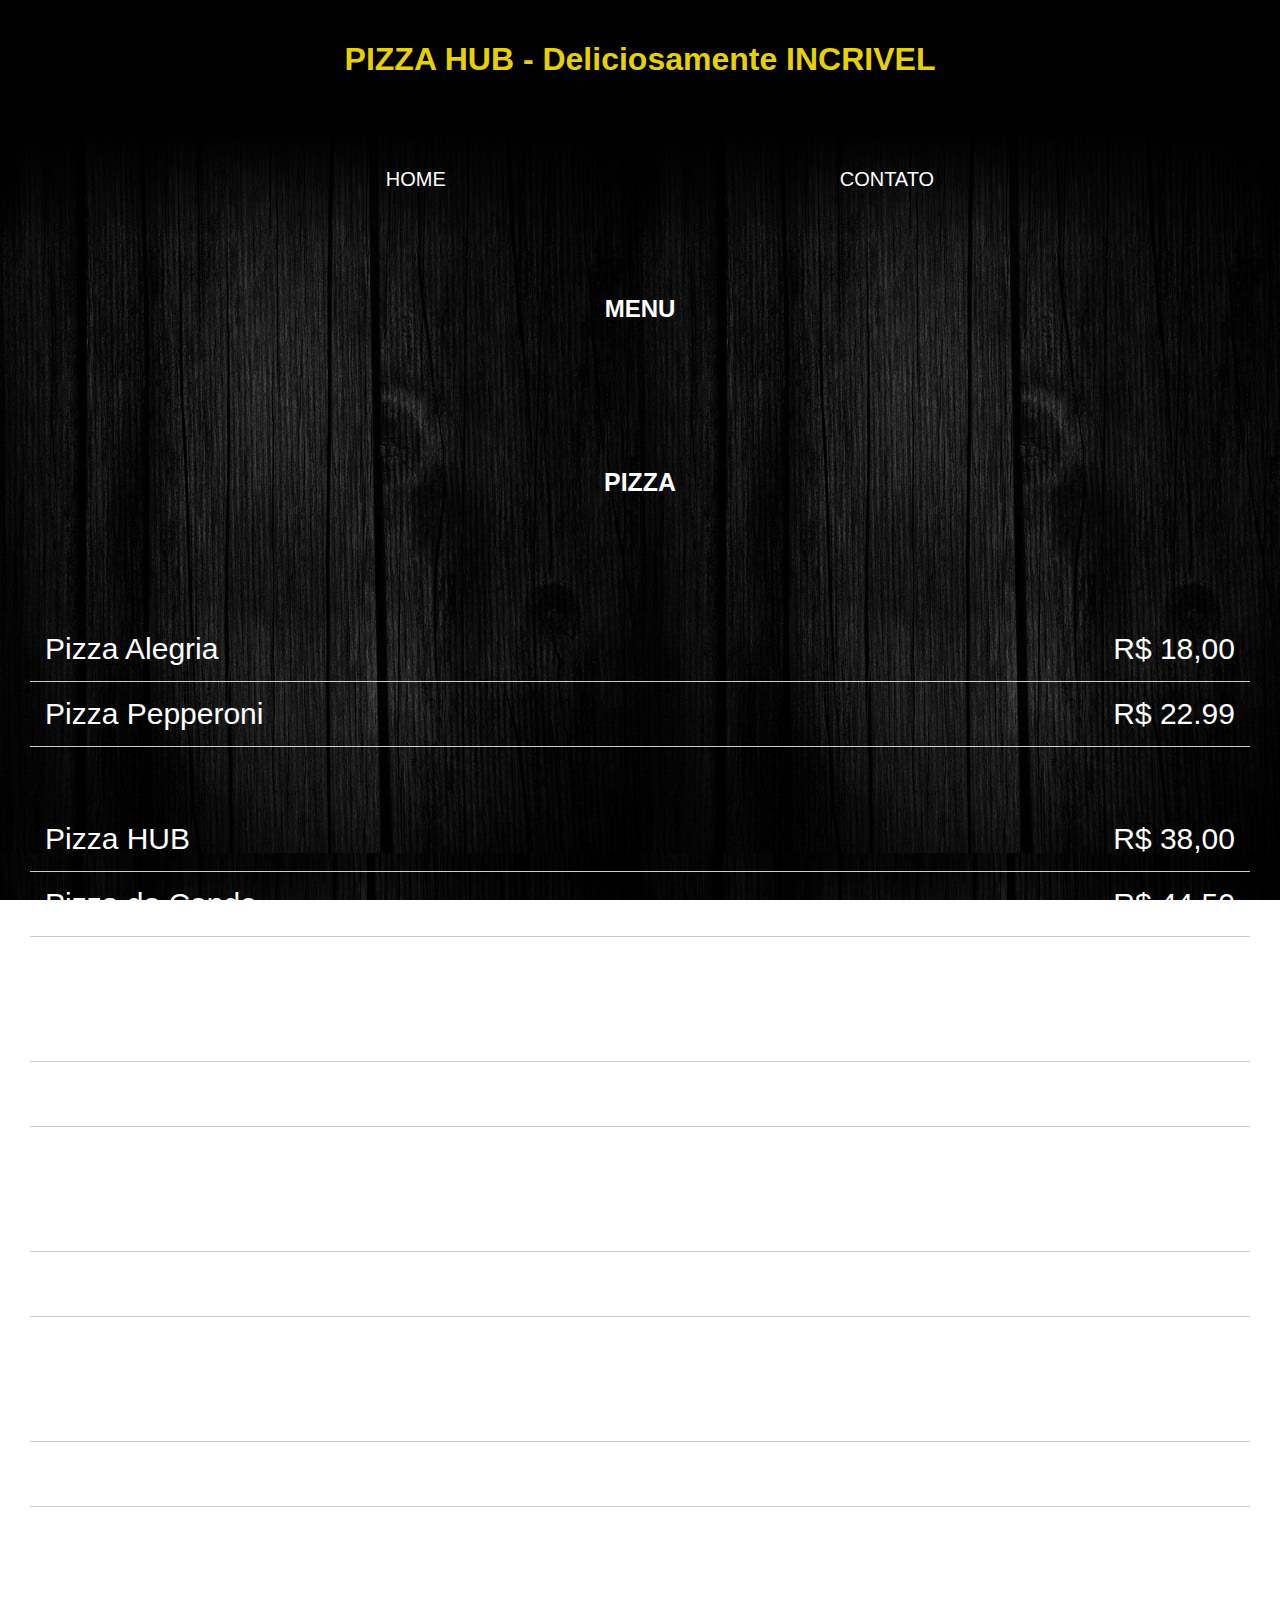
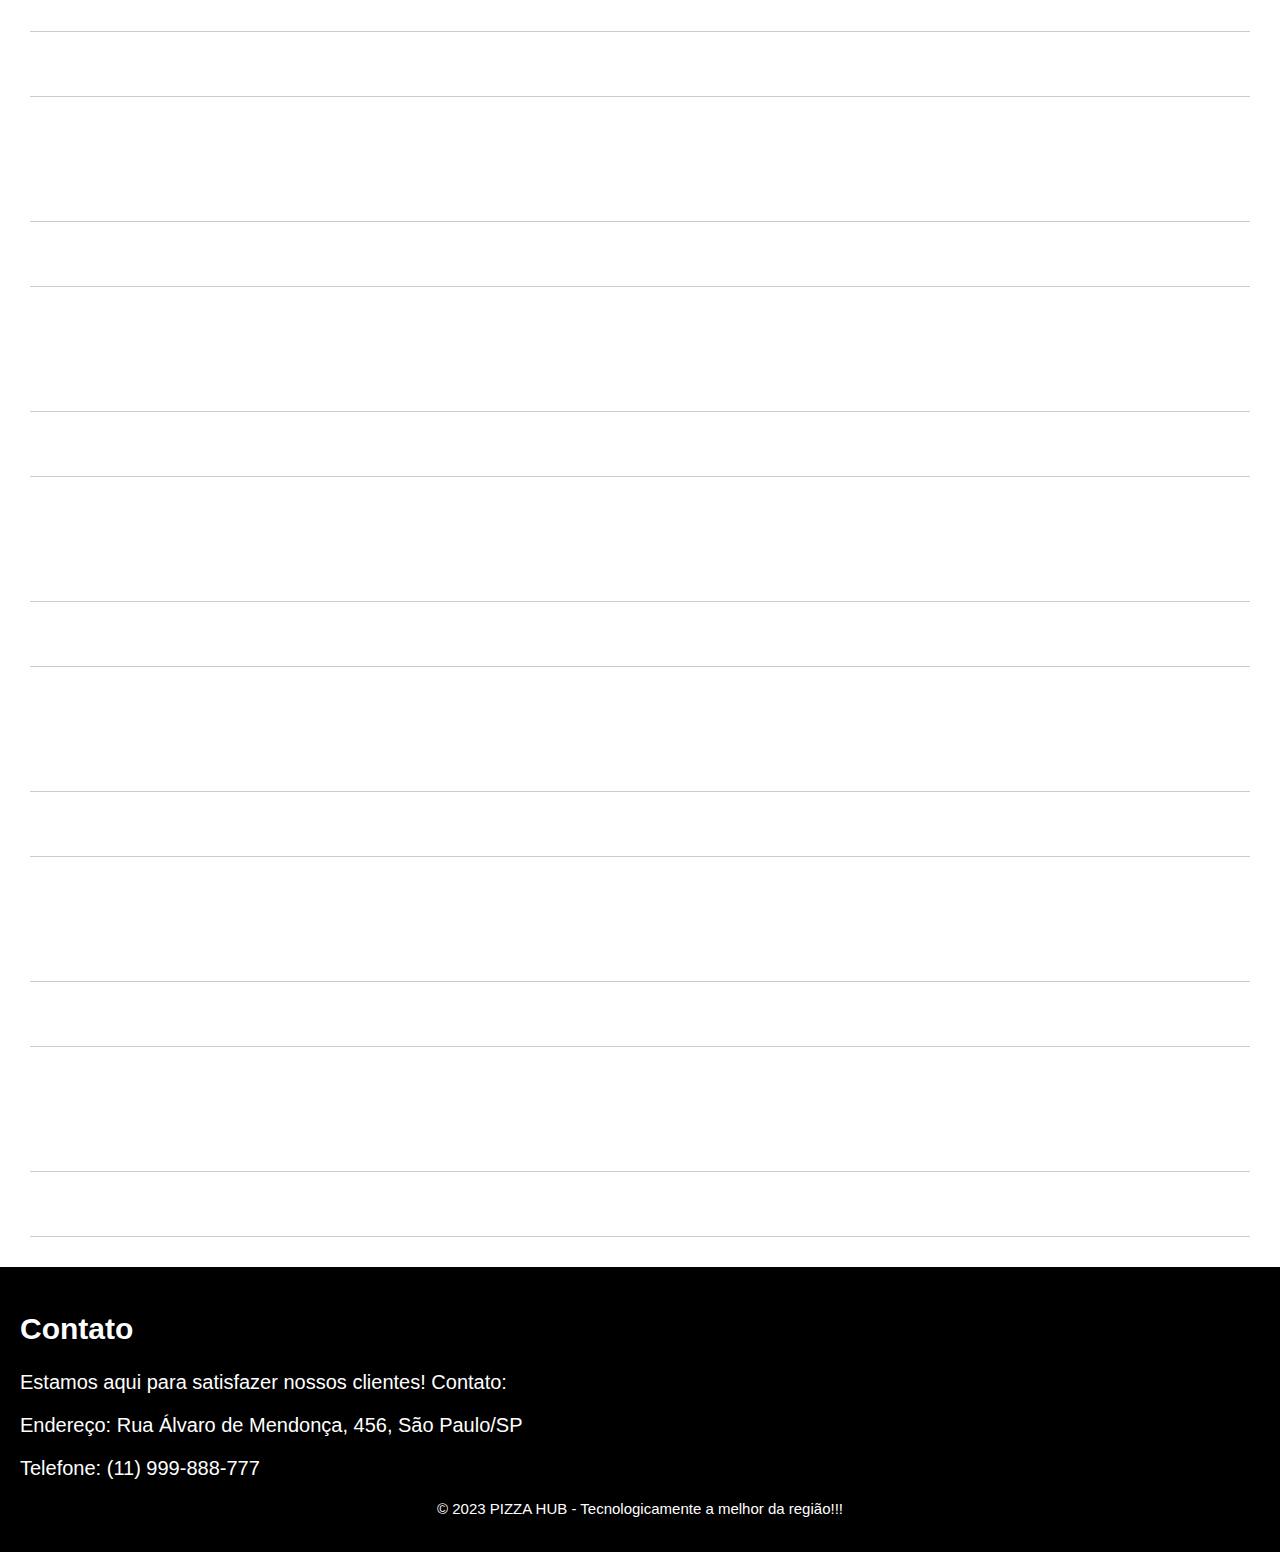
==== commit c33e38ea: "Atualizada por Edy" ====
--- a/cardapio.html
+++ b/cardapio.html
@@ -31,8 +31,8 @@
     <section id="menu">     
         <h2>MENU</h2>
     </section>
-    <div id="Pizza">
-        PIZZAS
+    <div id="pizza">
+        <h5>PIZZA</h5>
     </div>
     <section id="menu-itens">
 
@@ -109,7 +109,7 @@
     <section id="menu-itens">
         
         <div class="menu-item">
-            <span>Pizza Git</span> <!-- Aqui inserimos os sabores da PIZZA -->
+            <span class="span">Pizza Git</span> <!-- Aqui inserimos os sabores da PIZZA -->
             <span class="span">R$ 20.99</span>
         </div>
         <div class="menu-item">
@@ -121,12 +121,12 @@
     <section id="menu-itens">
         
         <div class="menu-item">
-            <span class="span"> class="span"Pizza Git</span> <!-- Aqui inserimos os sabores da PIZZA -->
+            <span class="span">Pizza Git</span> <!-- Aqui inserimos os sabores da PIZZA -->
             <span class="span">R$ 20.99</span>
         </div>
         <div class="menu-item">
-            <span>Pizza Hub Gourmet </span>
-            <span>R$ 22.99</span>
+            <span class="span">Pizza Hub Gourmet </span>
+            <span class="span">R$ 22.99</span>
         </div>
         
     </section>
@@ -161,8 +161,8 @@
             <span class="span">R$ 25.99</span>
         </div>
         <div class="menu-item">
-            <span>Pizza Brócolis </span> <!-- Aqui inserimos os sabores da PIZZA -->
-            <span>R$ 27.99</span>
+            <span class="span">Pizza Brócolis </span> <!-- Aqui inserimos os sabores da PIZZA -->
+            <span class="span">R$ 27.99</span>
         </div>
             
     </section>
@@ -182,7 +182,7 @@
 
     <section id="contacto">
         <h2>Contato</h2> <!-- Aqui inserimos os CONTATO da PIZZARIA -->
-        <p>Estamos aqui para satisfazer nossos clientes! Contato:</p>
+        <p id="p-footer">Estamos aqui para satisfazer nossos clientes! Contato:</p>
         <p>Endereço: Rua Álvaro de Mendonça, 456, São Paulo/SP</p> <!-- Aqui inserimos os ENDEREÇOS -->
         <p>Telefone: (11) 999-888-777</p>
         <p  id="footer">&copy; 2023 PIZZA HUB - Tecnologicamente a melhor da região!!!</p>
